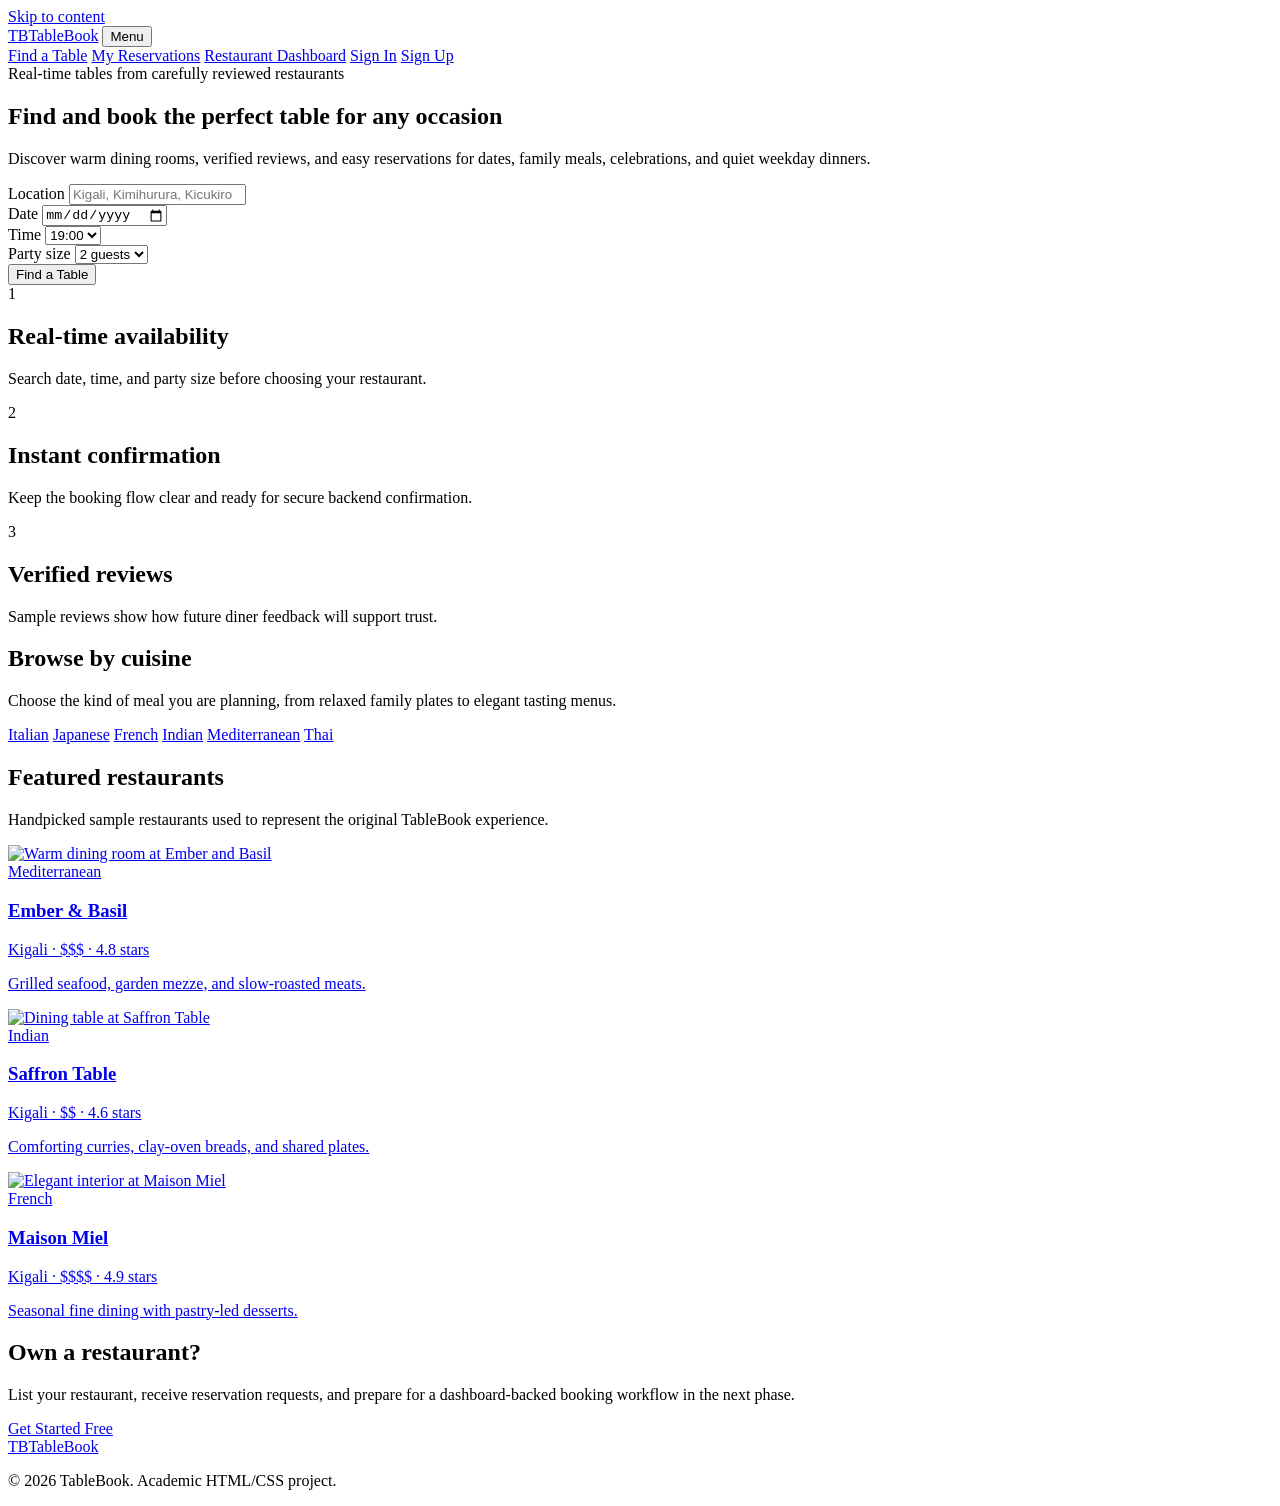
==== index.html @ 77443cea "feat: add core restaurant reservation pages" ====
<!DOCTYPE html>
<html lang="en">
<head>
  <meta charset="UTF-8">
  <meta name="viewport" content="width=device-width, initial-scale=1.0">
  <title>TableBook | Find and book the perfect table</title>
  <link rel="stylesheet" href="css/reset.css">
  <link rel="stylesheet" href="css/variables.css">
  <link rel="stylesheet" href="css/base.css">
  <link rel="stylesheet" href="css/layout.css">
  <link rel="stylesheet" href="css/components.css">
  <link rel="stylesheet" href="css/pages.css">
  <link rel="stylesheet" href="css/responsive.css">
</head>
<body>
  <a class="skip-link" href="#main-content">Skip to content</a>
  <header class="site-header">
    <div class="container site-header__inner">
      <a class="brand" href="index.html" aria-label="TableBook home"><span class="brand__mark">TB</span><span class="brand__name">TableBook</span></a>
      <button class="nav-toggle" type="button" data-nav-toggle aria-expanded="false" aria-controls="main-navigation">Menu</button>
      <nav class="nav" id="main-navigation" data-main-nav aria-label="Main navigation">
        <a class="nav__link" href="index.html" aria-current="page">Find a Table</a>
        <a class="nav__link" href="reservations.html">My Reservations</a>
        <a class="nav__link" href="dashboard.html">Restaurant Dashboard</a>
        <a class="button button--secondary" href="login.html">Sign In</a>
        <a class="button" href="sign-up.html">Sign Up</a>
      </nav>
    </div>
  </header>

  <main id="main-content">
    <section class="hero">
      <div class="container hero__content">
        <div class="trust-strip">Real-time tables from carefully reviewed restaurants</div>
        <h1>Find and book the perfect table for any occasion</h1>
        <p class="hero__copy">Discover warm dining rooms, verified reviews, and easy reservations for dates, family meals, celebrations, and quiet weekday dinners.</p>
        <form class="search-panel" action="search.html" method="get" data-search-form>
          <div class="search-panel__grid">
            <div class="field">
              <label for="home-location">Location</label>
              <input id="home-location" name="location" type="text" placeholder="Kigali, Kimihurura, Kicukiro">
            </div>
            <div class="field">
              <label for="home-date">Date</label>
              <input id="home-date" name="date" type="date" required>
            </div>
            <div class="field">
              <label for="home-time">Time</label>
              <select id="home-time" name="time" required>
                <option value="19:00">19:00</option>
                <option value="19:30">19:30</option>
                <option value="20:00">20:00</option>
                <option value="20:30">20:30</option>
              </select>
            </div>
            <div class="field">
              <label for="home-party">Party size</label>
              <select id="home-party" name="party_size" required>
                <option value="2">2 guests</option>
                <option value="4">4 guests</option>
                <option value="6">6 guests</option>
                <option value="8">8 guests</option>
              </select>
            </div>
          </div>
          <button class="button" type="submit">Find a Table</button>
        </form>
      </div>
    </section>

    <section class="section section--soft">
      <div class="container grid grid--3">
        <article class="feature"><span class="feature__icon">1</span><div><h2>Real-time availability</h2><p>Search date, time, and party size before choosing your restaurant.</p></div></article>
        <article class="feature"><span class="feature__icon">2</span><div><h2>Instant confirmation</h2><p>Keep the booking flow clear and ready for secure backend confirmation.</p></div></article>
        <article class="feature"><span class="feature__icon">3</span><div><h2>Verified reviews</h2><p>Sample reviews show how future diner feedback will support trust.</p></div></article>
      </div>
    </section>

    <section class="section">
      <div class="container">
        <div class="section__header"><h2>Browse by cuisine</h2><p>Choose the kind of meal you are planning, from relaxed family plates to elegant tasting menus.</p></div>
        <div class="cluster">
          <a class="badge badge--outline" href="search.html?cuisine=italian">Italian</a>
          <a class="badge badge--outline" href="search.html?cuisine=japanese">Japanese</a>
          <a class="badge badge--outline" href="search.html?cuisine=french">French</a>
          <a class="badge badge--outline" href="search.html?cuisine=indian">Indian</a>
          <a class="badge badge--outline" href="search.html?cuisine=mediterranean">Mediterranean</a>
          <a class="badge badge--outline" href="search.html?cuisine=thai">Thai</a>
        </div>
      </div>
    </section>

    <section class="section">
      <div class="container">
        <div class="section__header"><h2>Featured restaurants</h2><p>Handpicked sample restaurants used to represent the original TableBook experience.</p></div>
        <div class="grid grid--3">
          <a class="card restaurant-card" href="restaurant-detail.html"><img class="restaurant-card__image" src="assets/images/restaurant-1.jpg" alt="Warm dining room at Ember and Basil"><div class="card__body"><span class="badge">Mediterranean</span><h3>Ember &amp; Basil</h3><p>Kigali · $$$ · 4.8 stars</p><p>Grilled seafood, garden mezze, and slow-roasted meats.</p></div></a>
          <a class="card restaurant-card" href="restaurant-detail.html"><img class="restaurant-card__image" src="assets/images/restaurant-2.jpg" loading="lazy" alt="Dining table at Saffron Table"><div class="card__body"><span class="badge">Indian</span><h3>Saffron Table</h3><p>Kigali · $$ · 4.6 stars</p><p>Comforting curries, clay-oven breads, and shared plates.</p></div></a>
          <a class="card restaurant-card" href="restaurant-detail.html"><img class="restaurant-card__image" src="assets/images/restaurant-3.jpg" loading="lazy" alt="Elegant interior at Maison Miel"><div class="card__body"><span class="badge">French</span><h3>Maison Miel</h3><p>Kigali · $$$$ · 4.9 stars</p><p>Seasonal fine dining with pastry-led desserts.</p></div></a>
        </div>
      </div>
    </section>

    <section class="section section--soft">
      <div class="container">
        <div class="section__header"><h2>Own a restaurant?</h2><p>List your restaurant, receive reservation requests, and prepare for a dashboard-backed booking workflow in the next phase.</p></div>
        <a class="button" href="sign-up.html">Get Started Free</a>
      </div>
    </section>
  </main>

  <footer class="site-footer"><div class="container site-footer__inner"><a class="brand" href="index.html"><span class="brand__mark">TB</span><span class="brand__name">TableBook</span></a><p>&copy; 2026 TableBook. Academic HTML/CSS project.</p></div></footer>
  <script type="module" src="js/app.js"></script>
</body>
</html>
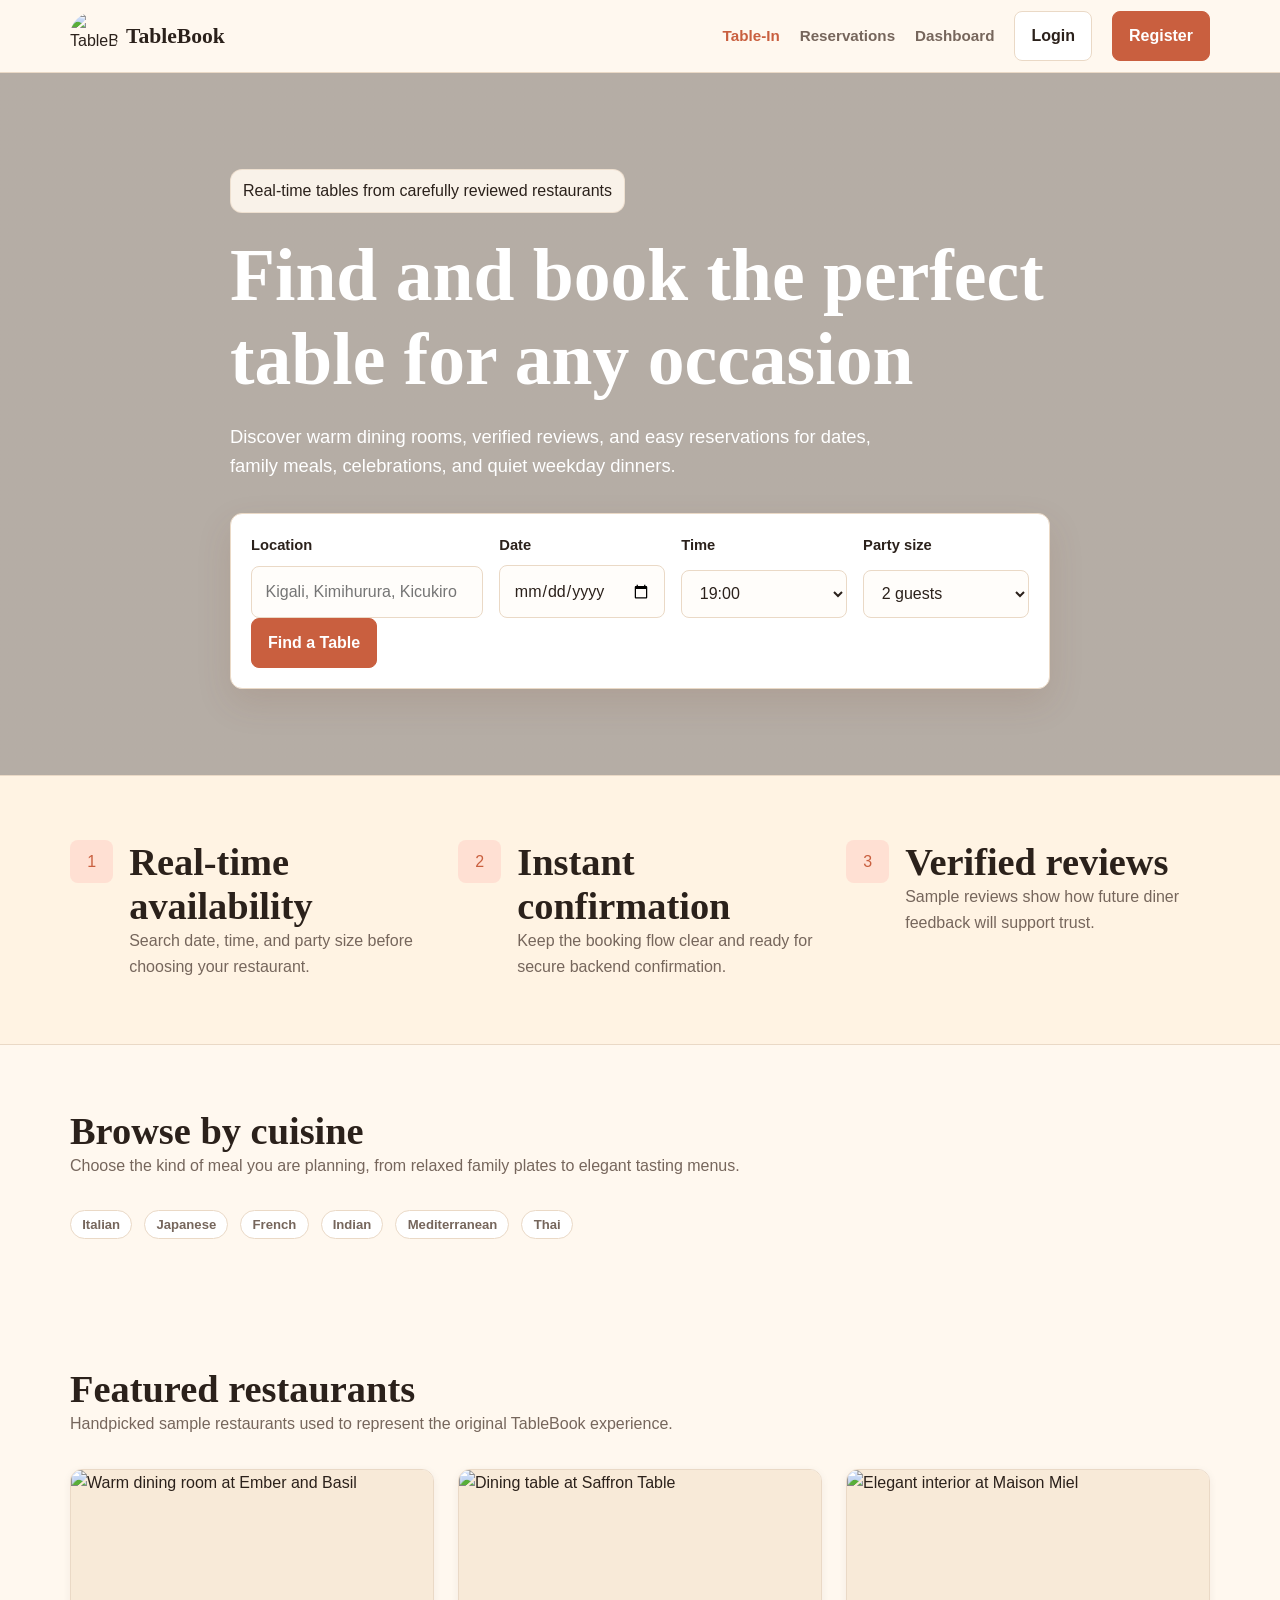
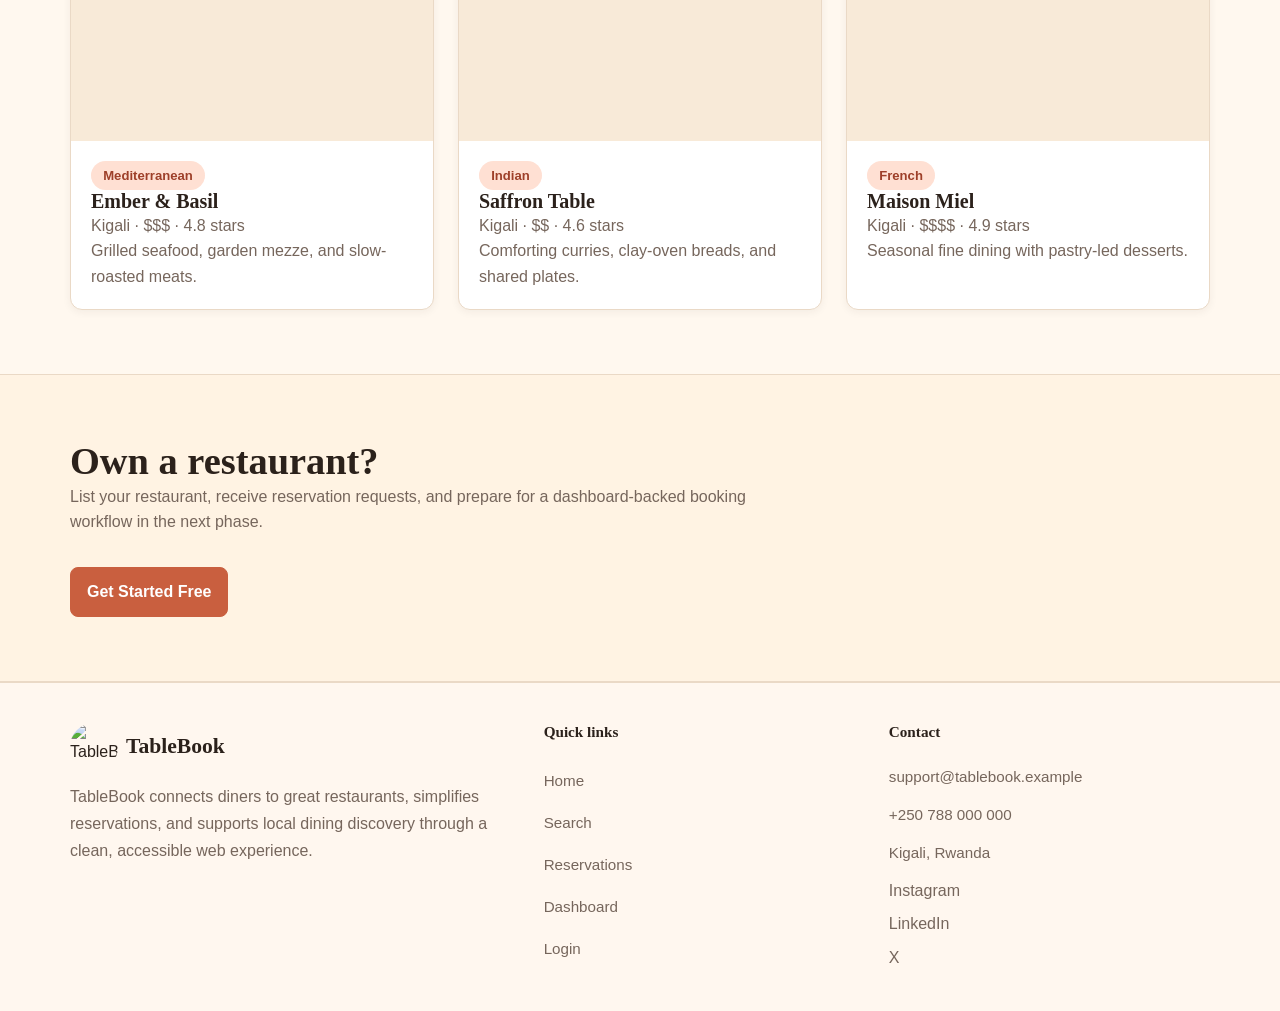
==== commit a15d8e60: "Standardize header and footer markup across site pages" ====
--- a/index.html
+++ b/index.html
@@ -1,9 +1,11 @@
 <!DOCTYPE html>
 <html lang="en">
-<head>
+  <head>
   <meta charset="UTF-8">
   <meta name="viewport" content="width=device-width, initial-scale=1.0">
   <title>TableBook | Find and book the perfect table</title>
+  <!-- Technologies: HTML5, CSS3, Responsive layout, Vanilla JS modules -->
+  <link rel="icon" href="assets/images/logo.jpg">
   <link rel="stylesheet" href="css/reset.css">
   <link rel="stylesheet" href="css/variables.css">
   <link rel="stylesheet" href="css/base.css">
@@ -16,14 +18,18 @@
   <a class="skip-link" href="#main-content">Skip to content</a>
   <header class="site-header">
     <div class="container site-header__inner">
-      <a class="brand" href="index.html" aria-label="TableBook home"><span class="brand__mark">TB</span><span class="brand__name">TableBook</span></a>
-      <button class="nav-toggle" type="button" data-nav-toggle aria-expanded="false" aria-controls="main-navigation">Menu</button>
+      <!-- Header brand: logo image and application name -->
+      <a class="brand" href="index.html" aria-label="TableBook home">
+        <img class="brand__logo" src="assets/images/logo.jpg" alt="TableBook logo" width="48" height="48">
+        <span class="brand__name">TableBook</span>
+      </a>
+      <button class="nav-toggle" type="button" data-nav-toggle aria-expanded="false" aria-controls="main-navigation" aria-label="Toggle navigation"></button>
       <nav class="nav" id="main-navigation" data-main-nav aria-label="Main navigation">
-        <a class="nav__link" href="index.html" aria-current="page">Find a Table</a>
-        <a class="nav__link" href="reservations.html">My Reservations</a>
-        <a class="nav__link" href="dashboard.html">Restaurant Dashboard</a>
-        <a class="button button--secondary" href="login.html">Sign In</a>
-        <a class="button" href="sign-up.html">Sign Up</a>
+        <a class="nav__link" href="index.html" aria-current="page">Table-In</a>
+        <a class="nav__link" href="reservations.html">Reservations</a>
+        <a class="nav__link" href="dashboard.html">Dashboard</a>
+        <a class="button button--secondary" href="login.html">Login</a>
+        <a class="button" href="sign-up.html">Register</a>
       </nav>
     </div>
   </header>
@@ -109,7 +115,36 @@
     </section>
   </main>
 
-  <footer class="site-footer"><div class="container site-footer__inner"><a class="brand" href="index.html"><span class="brand__mark">TB</span><span class="brand__name">TableBook</span></a><p>&copy; 2026 TableBook. Academic HTML/CSS project.</p></div></footer>
+  <footer class="site-footer">
+    <div class="container site-footer__inner">
+      <div class="footer-branding">
+        <a class="footer-brand" href="index.html" aria-label="TableBook home">
+          <img class="brand__logo" src="assets/images/logo.jpg" alt="TableBook logo" width="40" height="40">
+          <span class="brand__name">TableBook</span>
+        </a>
+        <p class="footer-copy">TableBook connects diners to great restaurants, simplifies reservations, and supports local dining discovery through a clean, accessible web experience.</p>
+      </div>
+      <div class="footer-links">
+        <h3>Quick links</h3>
+        <a href="index.html">Home</a>
+        <a href="search.html">Search</a>
+        <a href="reservations.html">Reservations</a>
+        <a href="dashboard.html">Dashboard</a>
+        <a href="login.html">Login</a>
+      </div>
+      <div class="footer-meta">
+        <h3>Contact</h3>
+        <p>support@tablebook.example</p>
+        <p>+250 788 000 000</p>
+        <p>Kigali, Rwanda</p>
+        <div class="footer-social" aria-label="Follow TableBook on social media">
+          <a href="https://www.instagram.com/_aime_serge/" target="_blank" rel="noopener noreferrer">Instagram</a>
+          <a href="https://www.linkedin.com/in/aimesergeukobizaba/" target="_blank" rel="noopener noreferrer">LinkedIn</a>
+          <a href="https://x.com/aime__serge" target="_blank" rel="noopener noreferrer">X</a>
+        </div>
+      </div>
+    </div>
+  </footer>
   <script type="module" src="js/app.js"></script>
 </body>
 </html>
--- a/css/variables.css
+++ b/css/variables.css
@@ -0,0 +1,40 @@
+:root {
+  --color-cream: #fff8ef;
+  --color-cream-strong: #f8ead8;
+  --color-surface: #ffffff;
+  --color-surface-warm: #fff3e3;
+  --color-text: #2b211b;
+  --color-muted: #76665c;
+  --color-border: #ead9c6;
+  --color-primary: #c95f3f;
+  --color-primary-dark: #9e3f29;
+  --color-primary-light: #ffe0d3;
+  --color-accent: #d99a2b;
+  --color-success: #287a4d;
+  --color-info: #2d6f9f;
+  --color-warning: #a15c10;
+  --color-danger: #b53838;
+
+  --font-body: Arial, Helvetica, sans-serif;
+  --font-heading: Georgia, "Times New Roman", serif;
+
+  --space-1: 0.25rem;
+  --space-2: 0.5rem;
+  --space-3: 0.75rem;
+  --space-4: 1rem;
+  --space-5: 1.25rem;
+  --space-6: 1.5rem;
+  --space-8: 2rem;
+  --space-10: 2.5rem;
+  --space-12: 3rem;
+  --space-16: 4rem;
+
+  --radius-sm: 0.35rem;
+  --radius-md: 0.5rem;
+  --radius-lg: 0.75rem;
+
+  --shadow-sm: 0 2px 8px rgba(43, 33, 27, 0.06);
+  --shadow-md: 0 14px 35px rgba(122, 73, 45, 0.13);
+  --transition: 180ms ease;
+  --container: 1180px;
+}
--- a/css/base.css
+++ b/css/base.css
@@ -0,0 +1,65 @@
+body {
+  background: var(--color-cream);
+  color: var(--color-text);
+  font-family: var(--font-body);
+  line-height: 1.6;
+}
+
+h1,
+h2,
+h3,
+.brand__name {
+  color: var(--color-text);
+  font-family: var(--font-heading);
+  line-height: 1.15;
+}
+
+h1 {
+  font-size: clamp(2.2rem, 6vw, 4.6rem);
+}
+
+h2 {
+  font-size: clamp(1.65rem, 3vw, 2.4rem);
+}
+
+h3 {
+  font-size: 1.25rem;
+}
+
+p {
+  color: var(--color-muted);
+}
+
+a {
+  color: inherit;
+  text-decoration: none;
+}
+
+a:hover {
+  color: var(--color-primary);
+}
+
+:focus-visible {
+  outline: 3px solid rgba(201, 95, 63, 0.35);
+  outline-offset: 3px;
+}
+
+hr {
+  border: 0;
+  border-top: 1px solid var(--color-border);
+  margin: var(--space-8) 0;
+}
+
+.skip-link {
+  background: var(--color-primary);
+  color: #fff;
+  left: var(--space-4);
+  padding: var(--space-2) var(--space-3);
+  position: absolute;
+  top: -80px;
+  z-index: 99;
+}
+
+.skip-link:focus {
+  top: var(--space-4);
+}
--- a/css/layout.css
+++ b/css/layout.css
@@ -0,0 +1,231 @@
+.container {
+  margin: 0 auto;
+  max-width: var(--container);
+  padding: 0 var(--space-5);
+  width: 100%;
+}
+
+.container--narrow {
+  max-width: 760px;
+}
+
+.container--form {
+  max-width: 820px;
+}
+
+.section {
+  padding: var(--space-16) 0;
+}
+
+.section--soft {
+  background: var(--color-surface-warm);
+  border-bottom: 1px solid var(--color-border);
+  border-top: 1px solid var(--color-border);
+}
+
+.section__header {
+  margin-bottom: var(--space-8);
+  max-width: 720px;
+}
+
+.grid {
+  display: grid;
+  gap: var(--space-6);
+}
+
+.grid--3 {
+  grid-template-columns: repeat(3, minmax(0, 1fr));
+}
+
+.grid--4 {
+  grid-template-columns: repeat(4, minmax(0, 1fr));
+}
+
+.two-column {
+  display: grid;
+  gap: var(--space-8);
+  grid-template-columns: minmax(0, 1fr) 360px;
+}
+
+.sidebar-layout {
+  display: grid;
+  gap: var(--space-8);
+  grid-template-columns: 260px minmax(0, 1fr);
+}
+
+.stack {
+  display: grid;
+  gap: var(--space-5);
+}
+
+.cluster {
+  align-items: center;
+  display: flex;
+  flex-wrap: wrap;
+  gap: var(--space-3);
+}
+
+.cluster--between {
+  justify-content: space-between;
+}
+
+.results-toolbar {
+  justify-content: space-between;
+  margin: var(--space-4) 0;
+}
+
+.sort-field {
+  max-width: 220px;
+}
+
+.mt-6 {
+  margin-top: var(--space-6);
+}
+
+.mt-8 {
+  margin-top: var(--space-8);
+}
+
+.site-header {
+  background: rgba(255, 248, 239, 0.96);
+  border-bottom: 1px solid var(--color-border);
+  position: sticky;
+  top: 0;
+  z-index: 20;
+}
+
+.site-header__inner {
+  align-items: center;
+  display: flex;
+  justify-content: space-between;
+  min-height: 4.5rem;
+}
+
+.brand {
+  align-items: center;
+  display: inline-flex;
+  gap: var(--space-2);
+}
+
+.brand__mark {
+  align-items: center;
+  background: var(--color-primary);
+  border-radius: var(--radius-md);
+  color: #fff;
+  display: inline-flex;
+  font-weight: 700;
+  height: 2.3rem;
+  justify-content: center;
+  width: 2.3rem;
+}
+
+.brand__name {
+  font-size: 1.35rem;
+  font-weight: 700;
+}
+
+.nav {
+  align-items: center;
+  display: flex;
+  gap: var(--space-5);
+}
+
+.nav__link {
+  color: var(--color-muted);
+  font-size: 0.95rem;
+  font-weight: 700;
+}
+
+.nav__link[aria-current="page"] {
+  color: var(--color-primary);
+}
+
+.nav-toggle {
+  display: none;
+}
+
+.site-footer {
+  border-top: 1px solid var(--color-border);
+  padding: var(--space-10) 0;
+  background: rgba(255, 248, 239, 0.92);
+}
+
+.site-footer__inner {
+  display: grid;
+  gap: var(--space-6);
+  grid-template-columns: minmax(0, 1.4fr) minmax(220px, 1fr) minmax(220px, 1fr);
+  align-items: start;
+}
+
+.footer-branding {
+  display: grid;
+  gap: var(--space-3);
+}
+
+.footer-brand {
+  align-items: center;
+  display: inline-flex;
+  gap: var(--space-2);
+}
+
+.footer-copy {
+  color: var(--color-muted);
+  max-width: 520px;
+  line-height: 1.7;
+}
+
+.footer-links {
+  display: grid;
+  gap: var(--space-4);
+}
+
+.footer-links h3,
+.footer-meta h3 {
+  font-size: 0.95rem;
+  margin-bottom: var(--space-3);
+}
+
+.footer-links a,
+.footer-meta p {
+  color: var(--color-muted);
+  display: block;
+  font-size: 0.95rem;
+  line-height: 1.7;
+  text-decoration: none;
+}
+
+.footer-links a:hover,
+.footer-links a:focus {
+  color: var(--color-primary);
+}
+
+.footer-meta {
+  display: grid;
+  gap: var(--space-3);
+}
+
+.footer-meta p {
+  margin: 0;
+}
+
+.footer-social {
+  display: grid;
+  gap: var(--space-2);
+}
+
+.footer-social a {
+  color: var(--color-muted);
+  text-decoration: none;
+}
+
+.footer-social a:hover,
+.footer-social a:focus {
+  color: var(--color-primary);
+}
+
+@media (max-width: 900px) {
+  .site-footer__inner {
+    grid-template-columns: 1fr;
+  }
+}
+
--- a/css/components.css
+++ b/css/components.css
@@ -0,0 +1,282 @@
+.button {
+  align-items: center;
+  background: var(--color-primary);
+  border: 1px solid var(--color-primary);
+  border-radius: var(--radius-md);
+  color: #fff;
+  display: inline-flex;
+  font-weight: 700;
+  justify-content: center;
+  min-height: 2.75rem;
+  padding: 0.7rem 1rem;
+  transition: background var(--transition), border-color var(--transition), transform var(--transition);
+}
+
+/* Project notes: Uses CSS variables, responsive layout, and component-based styles.
+   Technologies: CSS3, variables, and simple utility classes. */
+
+/* Logo styling: make brand logo a rounded circle and constrained size. */
+.brand__logo {
+  border-radius: 9999px;
+  width: 48px;
+  height: 48px;
+  object-fit: cover;
+  display: inline-block;
+  vertical-align: middle;
+}
+
+/* Icon helpers used for inline SVG icons in navigation */
+.icon {
+  display: inline-block;
+  vertical-align: middle;
+}
+
+/* Utility: visually hidden content for screen readers */
+.visually-hidden {
+  position: absolute !important;
+  height: 1px; width: 1px;
+  overflow: hidden;
+  clip: rect(1px, 1px, 1px, 1px);
+  white-space: nowrap;
+  border: 0;
+  padding: 0;
+  margin: -1px;
+}
+
+.button:hover {
+  background: var(--color-primary-dark);
+  border-color: var(--color-primary-dark);
+  color: #fff;
+  transform: translateY(-1px);
+}
+
+.button--secondary {
+  background: var(--color-surface);
+  border-color: var(--color-border);
+  color: var(--color-text);
+}
+
+.button--secondary:hover {
+  background: var(--color-surface-warm);
+  color: var(--color-primary);
+}
+
+.button--ghost {
+  background: transparent;
+  border-color: transparent;
+  color: var(--color-muted);
+}
+
+.card,
+.form-panel,
+.table-wrap {
+  background: var(--color-surface);
+  border: 1px solid var(--color-border);
+  border-radius: var(--radius-lg);
+  box-shadow: var(--shadow-sm);
+}
+
+.card {
+  overflow: hidden;
+}
+
+.card__body {
+  padding: var(--space-5);
+}
+
+.restaurant-card {
+  color: inherit;
+  display: block;
+  transition: box-shadow var(--transition), transform var(--transition);
+}
+
+.restaurant-card:hover {
+  box-shadow: var(--shadow-md);
+  color: inherit;
+  transform: translateY(-3px);
+}
+
+.restaurant-card__image {
+  aspect-ratio: 4 / 3;
+  background: var(--color-cream-strong);
+  object-fit: cover;
+  width: 100%;
+}
+
+.badge {
+  background: var(--color-primary-light);
+  border: 1px solid transparent;
+  border-radius: 999px;
+  color: var(--color-primary-dark);
+  display: inline-flex;
+  font-size: 0.82rem;
+  font-weight: 700;
+  gap: var(--space-1);
+  line-height: 1;
+  padding: 0.42rem 0.7rem;
+}
+
+.badge--outline {
+  background: var(--color-surface);
+  border-color: var(--color-border);
+  color: var(--color-muted);
+}
+
+.badge--success {
+  background: #e7f5eb;
+  color: var(--color-success);
+}
+
+.badge--info {
+  background: #e8f2f8;
+  color: var(--color-info);
+}
+
+.badge--warning {
+  background: #fff0da;
+  color: var(--color-warning);
+}
+
+.badge--danger {
+  background: #fde7e7;
+  color: var(--color-danger);
+}
+
+.form-panel {
+  padding: var(--space-6);
+}
+
+.form-grid {
+  display: grid;
+  gap: var(--space-4);
+}
+
+.form-grid--2 {
+  grid-template-columns: repeat(2, minmax(0, 1fr));
+}
+
+.field {
+  display: grid;
+  gap: var(--space-2);
+}
+
+.field label,
+.label {
+  color: var(--color-text);
+  font-size: 0.92rem;
+  font-weight: 700;
+}
+
+.field input,
+.field select,
+.field textarea {
+  background: #fffdfa;
+  border: 1px solid var(--color-border);
+  border-radius: var(--radius-md);
+  color: var(--color-text);
+  min-height: 2.75rem;
+  padding: 0.72rem 0.85rem;
+  width: 100%;
+}
+
+.field textarea {
+  min-height: 7rem;
+  resize: vertical;
+}
+
+.helper {
+  color: var(--color-muted);
+  font-size: 0.84rem;
+}
+
+.search-panel {
+  background: var(--color-surface);
+  border: 1px solid var(--color-border);
+  border-radius: var(--radius-lg);
+  box-shadow: var(--shadow-md);
+  padding: var(--space-5);
+}
+
+.search-panel__grid {
+  display: grid;
+  gap: var(--space-4);
+  grid-template-columns: 1.4fr 1fr 1fr 1fr;
+}
+
+.filter-panel {
+  padding: var(--space-5);
+}
+
+.tabs {
+  display: flex;
+  flex-wrap: wrap;
+  gap: var(--space-2);
+}
+
+.tab {
+  background: var(--color-surface);
+  border: 1px solid var(--color-border);
+  border-radius: 999px;
+  color: var(--color-muted);
+  font-weight: 700;
+  padding: 0.55rem 0.9rem;
+}
+
+.tab[aria-selected="true"] {
+  background: var(--color-primary);
+  border-color: var(--color-primary);
+  color: #fff;
+}
+
+.stat-card {
+  padding: var(--space-5);
+}
+
+.stat-card strong {
+  display: block;
+  font-size: 2rem;
+  line-height: 1;
+  margin-top: var(--space-2);
+}
+
+.table-wrap {
+  overflow-x: auto;
+}
+
+table {
+  border-collapse: collapse;
+  width: 100%;
+}
+
+th,
+td {
+  border-bottom: 1px solid var(--color-border);
+  padding: var(--space-4);
+  text-align: left;
+  vertical-align: top;
+}
+
+th {
+  background: var(--color-surface-warm);
+  color: var(--color-text);
+  font-size: 0.86rem;
+}
+
+.empty-state,
+.alert {
+  background: var(--color-surface-warm);
+  border: 1px dashed var(--color-border);
+  border-radius: var(--radius-lg);
+  padding: var(--space-8);
+  text-align: center;
+}
+
+.radio-card,
+.checkbox-row {
+  align-items: flex-start;
+  border: 1px solid var(--color-border);
+  border-radius: var(--radius-md);
+  display: flex;
+  gap: var(--space-3);
+  padding: var(--space-4);
+}
--- a/css/pages.css
+++ b/css/pages.css
@@ -0,0 +1,111 @@
+.hero {
+  background:
+    linear-gradient(rgba(43, 33, 27, 0.35), rgba(43, 33, 27, 0.35)),
+    url("../assets/images/restaurant-1.jpg") center / cover;
+  min-height: 78vh;
+  padding: var(--space-16) 0 var(--space-12);
+}
+
+.hero__content {
+  color: #fff;
+  max-width: 860px;
+  padding-top: var(--space-8);
+}
+
+.hero h1,
+.hero p {
+  color: #fff;
+}
+
+.hero__copy {
+  font-size: 1.15rem;
+  margin: var(--space-5) 0 var(--space-8);
+  max-width: 680px;
+}
+
+.trust-strip {
+  align-items: center;
+  background: rgba(255, 248, 239, 0.92);
+  border: 1px solid rgba(234, 217, 198, 0.7);
+  border-radius: var(--radius-lg);
+  color: var(--color-text);
+  display: inline-flex;
+  gap: var(--space-2);
+  margin-bottom: var(--space-5);
+  padding: var(--space-2) var(--space-3);
+}
+
+.feature {
+  display: flex;
+  gap: var(--space-4);
+}
+
+.feature__icon {
+  align-items: center;
+  background: var(--color-primary-light);
+  border-radius: var(--radius-md);
+  color: var(--color-primary);
+  display: inline-flex;
+  flex: 0 0 2.7rem;
+  height: 2.7rem;
+  justify-content: center;
+}
+
+.page-hero {
+  background: var(--color-surface-warm);
+  border-bottom: 1px solid var(--color-border);
+  padding: var(--space-10) 0;
+}
+
+.compact-search {
+  background: var(--color-surface);
+  border-bottom: 1px solid var(--color-border);
+  padding: var(--space-4) 0;
+}
+
+.detail-hero {
+  aspect-ratio: 16 / 7;
+  border-radius: var(--radius-lg);
+  object-fit: cover;
+  width: 100%;
+}
+
+.booking-widget {
+  position: sticky;
+  top: 6rem;
+}
+
+.time-slots {
+  display: flex;
+  flex-wrap: wrap;
+  gap: var(--space-2);
+}
+
+.reservation-card {
+  padding: var(--space-5);
+}
+
+.reservation-card__top {
+  align-items: flex-start;
+  display: flex;
+  gap: var(--space-4);
+  justify-content: space-between;
+}
+
+.auth-shell {
+  align-items: center;
+  display: flex;
+  min-height: 100vh;
+  padding: var(--space-8) var(--space-5);
+}
+
+.auth-card {
+  margin: 0 auto;
+  max-width: 460px;
+  width: 100%;
+}
+
+.muted-list {
+  color: var(--color-muted);
+  padding-left: var(--space-5);
+}
--- a/css/responsive.css
+++ b/css/responsive.css
@@ -0,0 +1,58 @@
+@media (max-width: 900px) {
+  .grid--3,
+  .grid--4,
+  .two-column,
+  .sidebar-layout,
+  .search-panel__grid,
+  .form-grid--2 {
+    grid-template-columns: 1fr;
+  }
+
+  .booking-widget {
+    position: static;
+  }
+
+  .site-footer__inner,
+  .reservation-card__top {
+    align-items: flex-start;
+    flex-direction: column;
+  }
+}
+
+@media (max-width: 760px) {
+  .nav-toggle {
+    background: var(--color-surface);
+    border: 1px solid var(--color-border);
+    border-radius: var(--radius-md);
+    display: inline-flex;
+    padding: 0.55rem 0.7rem;
+  }
+
+  .nav {
+    background: var(--color-surface);
+    border-bottom: 1px solid var(--color-border);
+    display: none;
+    left: 0;
+    padding: var(--space-4) var(--space-5);
+    position: absolute;
+    right: 0;
+    top: 4.5rem;
+  }
+
+  .nav.is-open {
+    align-items: stretch;
+    display: grid;
+  }
+
+  .nav .button {
+    width: 100%;
+  }
+
+  .hero {
+    min-height: auto;
+  }
+
+  .section {
+    padding: var(--space-10) 0;
+  }
+}
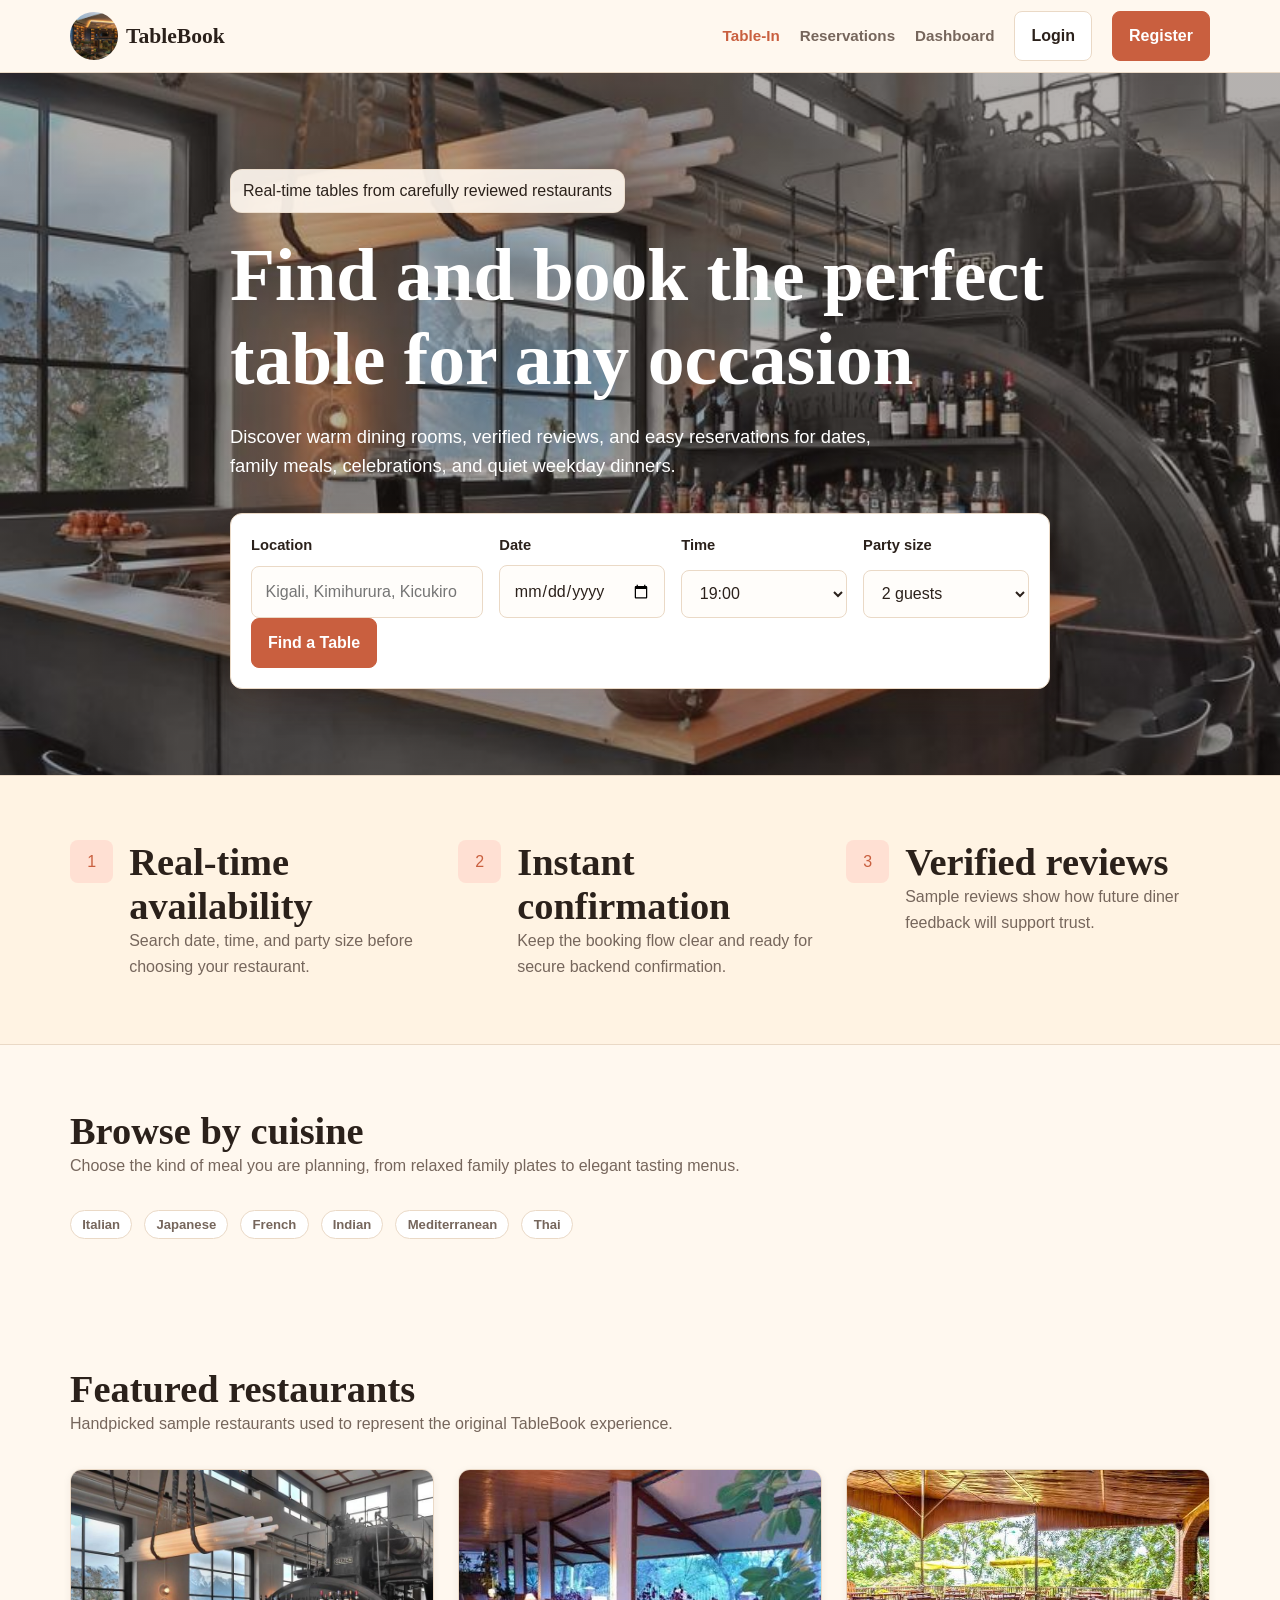
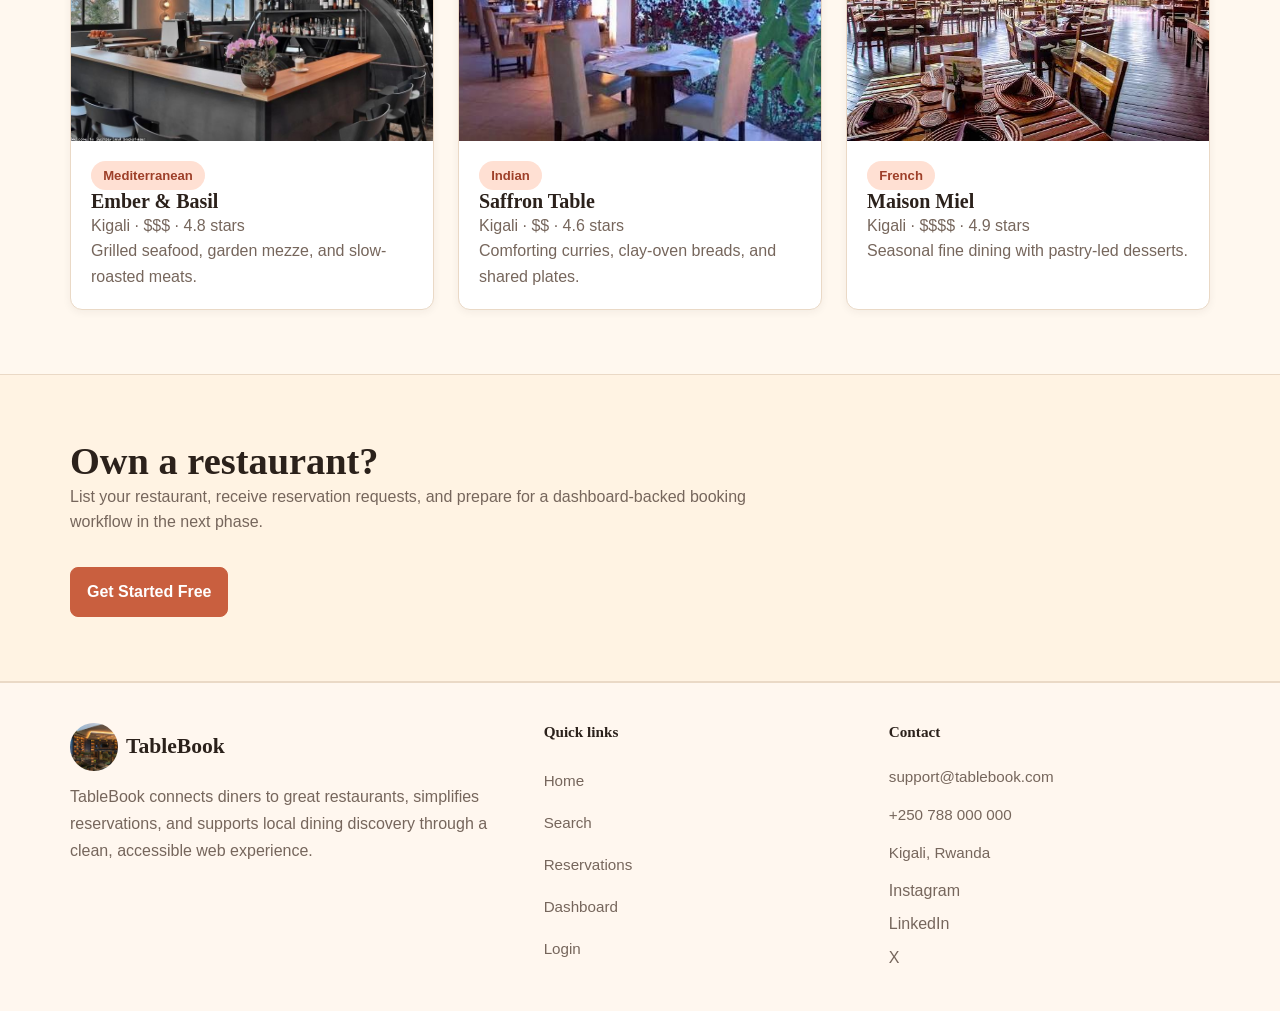
==== commit d259c735: "Update support email in footer across site pages" ====
--- a/index.html
+++ b/index.html
@@ -134,7 +134,7 @@
       </div>
       <div class="footer-meta">
         <h3>Contact</h3>
-        <p>support@tablebook.example</p>
+        <p>support@tablebook.com</p>
         <p>+250 788 000 000</p>
         <p>Kigali, Rwanda</p>
         <div class="footer-social" aria-label="Follow TableBook on social media">
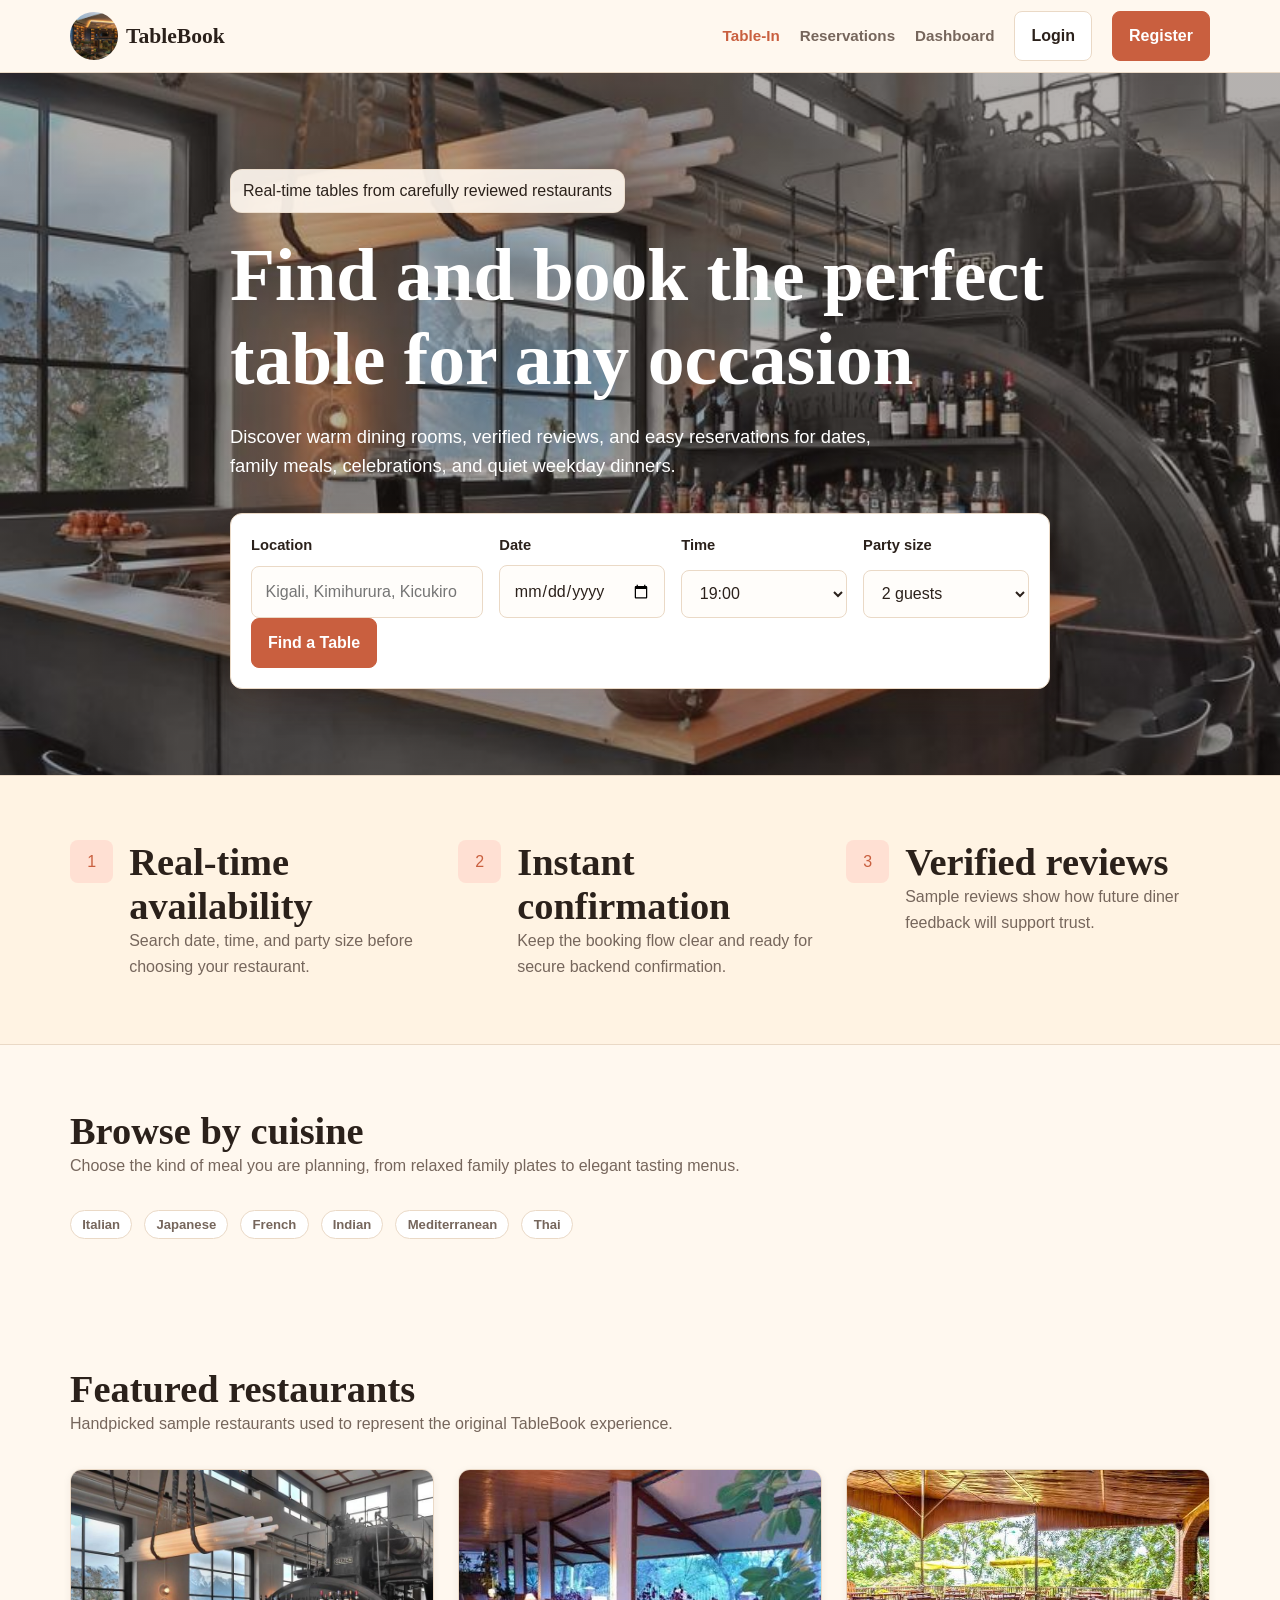
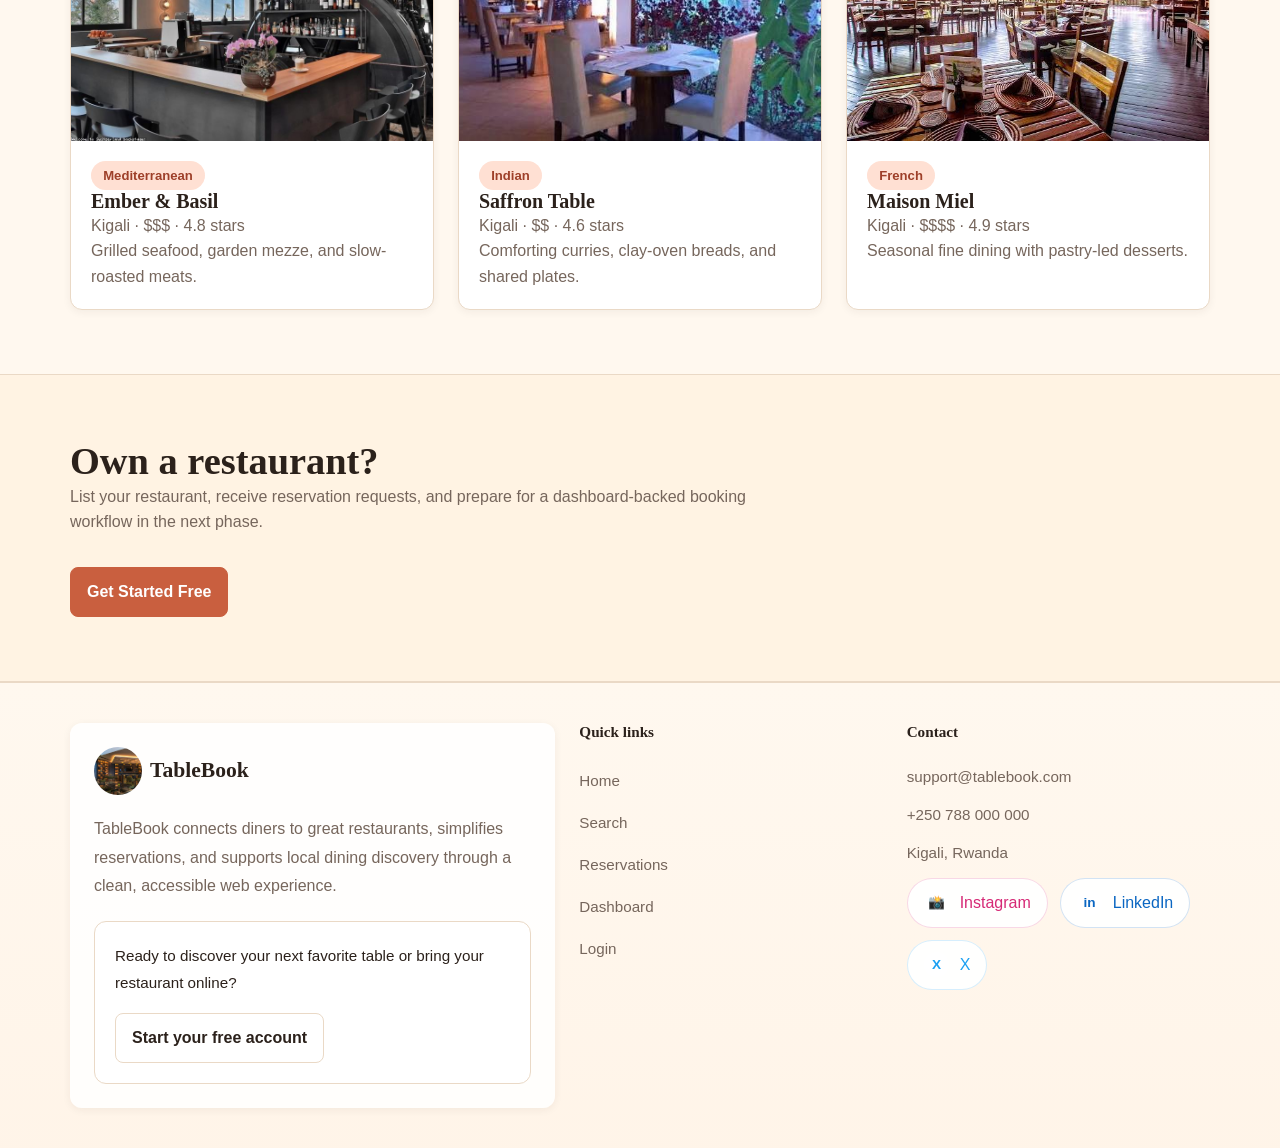
==== commit efa35327: "Chore: Finalizing clear project layout and alignment" ====
--- a/index.html
+++ b/index.html
@@ -123,6 +123,10 @@
           <span class="brand__name">TableBook</span>
         </a>
         <p class="footer-copy">TableBook connects diners to great restaurants, simplifies reservations, and supports local dining discovery through a clean, accessible web experience.</p>
+        <div class="footer-cta">
+          <p>Ready to discover your next favorite table or bring your restaurant online?</p>
+          <a class="button button--secondary" href="sign-up.html">Start your free account</a>
+        </div>
       </div>
       <div class="footer-links">
         <h3>Quick links</h3>
@@ -138,9 +142,9 @@
         <p>+250 788 000 000</p>
         <p>Kigali, Rwanda</p>
         <div class="footer-social" aria-label="Follow TableBook on social media">
-          <a href="https://www.instagram.com/_aime_serge/" target="_blank" rel="noopener noreferrer">Instagram</a>
-          <a href="https://www.linkedin.com/in/aimesergeukobizaba/" target="_blank" rel="noopener noreferrer">LinkedIn</a>
-          <a href="https://x.com/aime__serge" target="_blank" rel="noopener noreferrer">X</a>
+          <a class="footer-social__item footer-social__item--instagram" href="https://www.instagram.com/_aime_serge/" target="_blank" rel="noopener noreferrer">Instagram</a>
+          <a class="footer-social__item footer-social__item--linkedin" href="https://www.linkedin.com/in/aimesergeukobizaba/" target="_blank" rel="noopener noreferrer">LinkedIn</a>
+          <a class="footer-social__item footer-social__item--x" href="https://x.com/aime__serge" target="_blank" rel="noopener noreferrer">X</a>
         </div>
       </div>
     </div>
--- a/css/layout.css
+++ b/css/layout.css
@@ -147,19 +147,23 @@
 .site-footer {
   border-top: 1px solid var(--color-border);
   padding: var(--space-10) 0;
-  background: rgba(255, 248, 239, 0.92);
+  background: linear-gradient(180deg, rgba(255, 248, 239, 1) 0%, rgba(255, 244, 232, 0.95) 100%);
 }
 
 .site-footer__inner {
   display: grid;
   gap: var(--space-6);
-  grid-template-columns: minmax(0, 1.4fr) minmax(220px, 1fr) minmax(220px, 1fr);
+  grid-template-columns: minmax(0, 1.6fr) minmax(240px, 1fr) minmax(240px, 1fr);
   align-items: start;
 }
 
 .footer-branding {
   display: grid;
-  gap: var(--space-3);
+  gap: var(--space-5);
+  padding: var(--space-6);
+  border-radius: var(--radius-lg);
+  background: rgba(255, 255, 255, 0.88);
+  box-shadow: var(--shadow-sm);
 }
 
 .footer-brand {
@@ -171,7 +175,27 @@
 .footer-copy {
   color: var(--color-muted);
   max-width: 520px;
-  line-height: 1.7;
+  line-height: 1.8;
+}
+
+.footer-cta {
+  display: grid;
+  gap: var(--space-4);
+  padding: var(--space-5);
+  background: var(--color-surface);
+  border: 1px solid var(--color-border);
+  border-radius: var(--radius-lg);
+}
+
+.footer-cta p {
+  color: var(--color-text);
+  font-size: 0.95rem;
+  line-height: 1.8;
+  margin: 0;
+}
+
+.footer-cta .button {
+  width: fit-content;
 }
 
 .footer-links {
@@ -209,18 +233,70 @@
 }
 
 .footer-social {
-  display: grid;
-  gap: var(--space-2);
-}
-
-.footer-social a {
-  color: var(--color-muted);
+  display: flex;
+  flex-wrap: wrap;
+  gap: var(--space-3);
+}
+
+.footer-social__item {
+  align-items: center;
+  background: rgba(255, 255, 255, 0.95);
+  border: 1px solid rgba(0, 0, 0, 0.06);
+  border-radius: 9999px;
+  color: var(--color-text);
+  display: inline-flex;
+  gap: 0.65rem;
+  min-height: 2.5rem;
+  padding: 0.7rem 1rem;
   text-decoration: none;
-}
-
-.footer-social a:hover,
-.footer-social a:focus {
-  color: var(--color-primary);
+  transition: transform var(--transition), box-shadow var(--transition), border-color var(--transition);
+}
+
+.footer-social__item::before {
+  align-items: center;
+  border-radius: 50%;
+  display: inline-flex;
+  height: 1.6rem;
+  justify-content: center;
+  width: 1.6rem;
+  background: rgba(255, 255, 255, 0.85);
+  font-size: 0.85rem;
+}
+
+.footer-social__item--instagram::before {
+  content: "📸";
+}
+
+.footer-social__item--linkedin::before {
+  content: "in";
+  font-weight: 700;
+}
+
+.footer-social__item--x::before {
+  content: "X";
+  font-weight: 700;
+}
+
+.footer-social__item:hover,
+.footer-social__item:focus-visible {
+  border-color: var(--color-primary);
+  box-shadow: 0 16px 32px rgba(14, 57, 103, 0.08);
+  transform: translateY(-1px);
+}
+
+.footer-social__item.footer-social__item--instagram {
+  color: #d62976;
+  border-color: rgba(214, 41, 118, 0.18);
+}
+
+.footer-social__item.footer-social__item--linkedin {
+  color: #0a66c2;
+  border-color: rgba(10, 102, 194, 0.18);
+}
+
+.footer-social__item.footer-social__item--x {
+  color: #1da1f2;
+  border-color: rgba(29, 161, 242, 0.18);
 }
 
 @media (max-width: 900px) {
